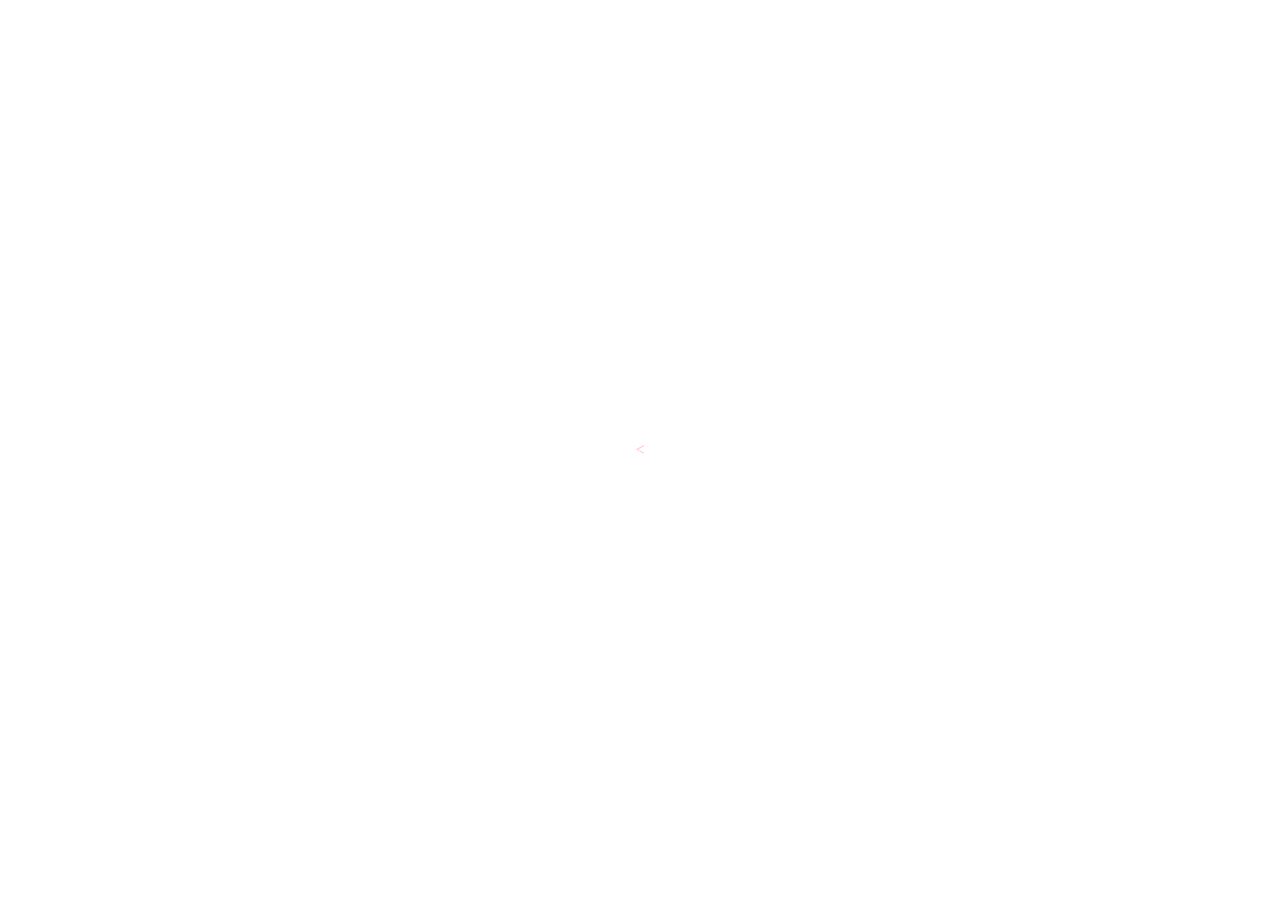
==== score.html @ fe7e8a03 "started timer function" ====
<!DOCTYPE html>
<html lang="en">
<head>
    <meta charset="UTF-8">
    <meta http-equiv="X-UA-Compatible" content="IE=edge">
    <meta name="viewport" content="width=device-width, initial-scale=1.0">
    <link href="./assets/css/style.css" rel="stylesheet" />
    <title>High scores</title>
</head>
<body>
    <
    <script src="./assets/js/script.js"></script>
</body>
</html>
---- assets/css/style.css ----
*, *::before, *::after {
    box-sizing: border-box;
    font-family: 'Times New Roman', Times, serif
  }
  
  :root {
    --primary-color: pink;
    --secondary-color: rgb(240,128,128);
    --tertiary-color: rgb(175, 225, 175);
  }
  
  body {
    color: var(--primary-color);
    padding: 0;
    margin: 0;
    display: flex;
    flex-direction: column;
    width: 100vw;
    height: 100vh;
    justify-content: center;
    align-items: center;
    background-color: white;
  }
  
  body.correct {
    background-color: var(--tertiary-color);
  }
  
  body.wrong {
    background-color: var(--secondary-color);
  }
  
  .container {
    width: 500px;
    max-width: 50%;
    background-color: white;
    border-radius: 5px;
    padding: 10px;
    box-shadow: 0 0 10px 2px;
  }
  
  .btn-grid {
    display: grid;
    grid-template-columns: repeat(2, auto);
    gap: 10px;
    margin: 20px 0;
  }
  
  .btn {
    background-color: var(--primary-color);
    border: 1px solid hsl(var(--hue), 100%, 30%);
    border-radius: 5px;
    padding: 5px 10px;
    color: white;
    outline: none;
  }
  
  .btn:hover {
    background-color: grey;
  }
  
  .btn.correct {
    background-color: var(--tertiary-color);
    color: black;
  }
  
  .btn.wrong {
    background-color: var(--secondary-color);
  }
  
  .start-btn, .next-btn {
    font-size: 2rem;
    font-weight: bold;
    padding: 10px 20px;
  }
  
  .controls {
    display: flex;
    justify-content: center;
    align-items: center;
  }
  
  .hide {
    display: none;
  }

  #timer {
      position: absolute;
      top: 5px;
      left: 5px;
  }
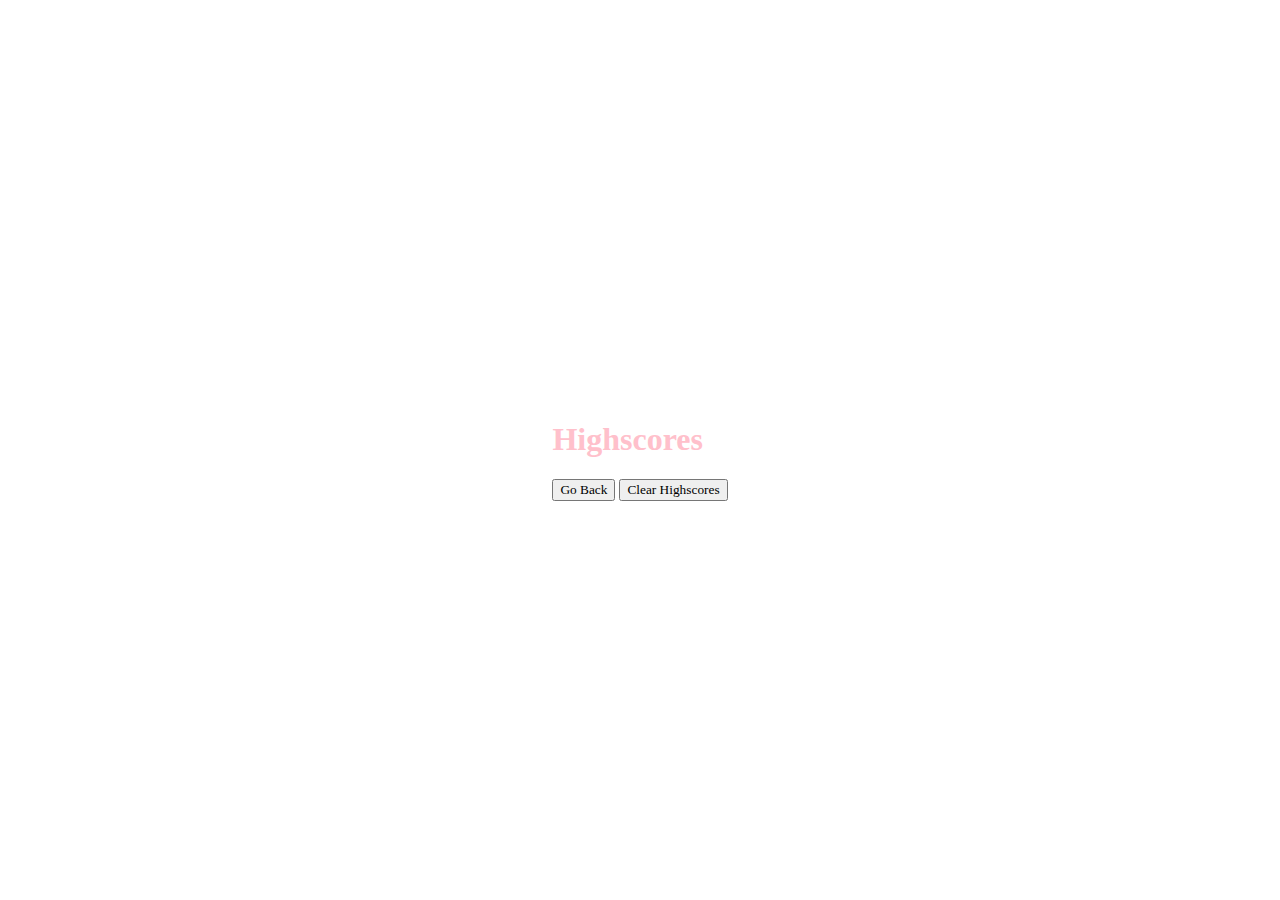
==== commit b0f369a0: "added highscore functionality" ====
--- a/score.html
+++ b/score.html
@@ -8,7 +8,13 @@
     <title>High scores</title>
 </head>
 <body>
-    <
-    <script src="./assets/js/script.js"></script>
+    <div class="wrapper">
+        <h1>Highscores</h1>
+        <ol id="highscores"></ol>
+  
+        <a href="index.html"><button>Go Back</button></a>
+        <button id="clear">Clear Highscores</button>
+      </div>
+    <script src="./assets/js/game.js"></script>
 </body>
 </html>